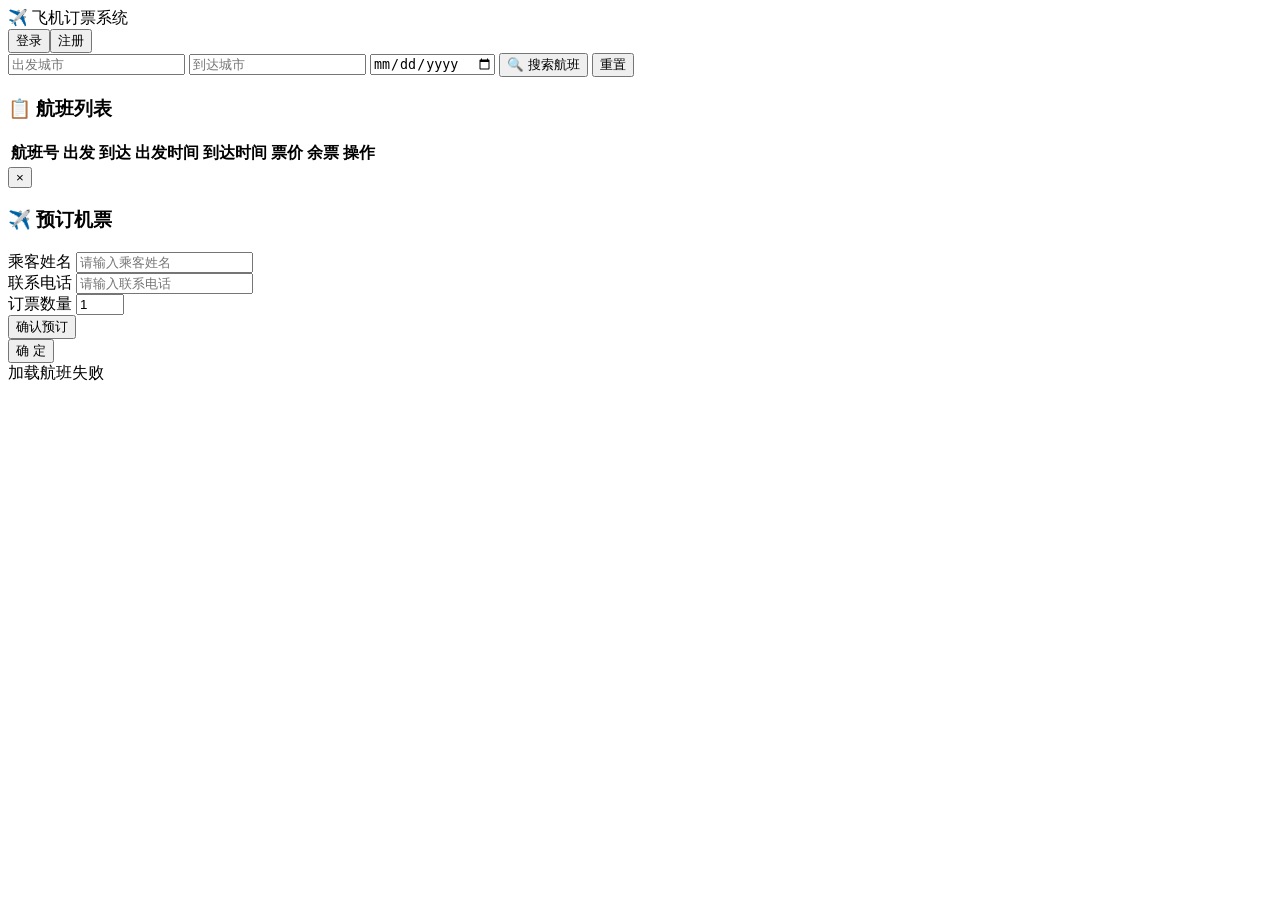
==== frontend/index.html @ c969a690 "feat: 飞机订票系统 — 基于 TiDB 分布式数据库 - TiDB 集群 (PD + 2 TiKV + TiDB) via Docker Compose - Go 后端 REST API (Gi" ====
<!DOCTYPE html>
<html lang="zh-CN">
<head>
    <meta charset="UTF-8">
    <meta name="viewport" content="width=device-width, initial-scale=1.0">
    <title>飞机订票系统</title>
    <link rel="stylesheet" href="/static/style.css">
</head>
<body>
    <!-- 导航栏 -->
    <nav class="navbar">
        <span class="nav-brand">✈️ 飞机订票系统</span>
        <div class="nav-links" id="navLinks">
            <!-- JS 动态渲染 -->
        </div>
    </nav>

    <!-- 主内容 -->
    <div class="main-content">
        <!-- 搜索栏 -->
        <div class="search-bar">
            <input type="text" id="searchOrigin" placeholder="出发城市">
            <input type="text" id="searchDest" placeholder="到达城市">
            <input type="date" id="searchDate">
            <button class="btn btn-primary" onclick="searchFlights()">🔍 搜索航班</button>
            <button class="btn btn-outline" onclick="resetSearch()">重置</button>
        </div>

        <!-- 航班列表 -->
        <div class="flights-card">
            <h3>📋 航班列表</h3>
            <table>
                <thead>
                    <tr>
                        <th>航班号</th>
                        <th>出发</th>
                        <th>到达</th>
                        <th>出发时间</th>
                        <th>到达时间</th>
                        <th>票价</th>
                        <th>余票</th>
                        <th>操作</th>
                    </tr>
                </thead>
                <tbody id="flightsBody">
                    <!-- JS 动态渲染 -->
                </tbody>
            </table>
        </div>
    </div>

    <!-- 预订模态框 -->
    <div class="modal-overlay" id="bookingOverlay">
        <div class="modal">
            <button class="modal-close" onclick="closeBooking()">&times;</button>
            <h3>✈️ 预订机票</h3>
            <div id="bookingFlightInfo" style="margin-bottom:16px;font-size:14px;color:var(--text-secondary)"></div>
            <form id="bookingForm">
                <div class="form-group">
                    <label for="passengerName">乘客姓名</label>
                    <input type="text" id="passengerName" placeholder="请输入乘客姓名" required>
                </div>
                <div class="form-group">
                    <label for="passengerPhone">联系电话</label>
                    <input type="text" id="passengerPhone" placeholder="请输入联系电话" required>
                </div>
                <div class="form-group">
                    <label for="seatCount">订票数量</label>
                    <input type="number" id="seatCount" min="1" max="10" value="1" required>
                </div>
                <div class="form-error" id="bookingError"></div>
                <button type="submit" class="btn btn-primary">确认预订</button>
            </form>
        </div>
    </div>

    <!-- 预订结果模态框 -->
    <div class="modal-overlay" id="resultOverlay">
        <div class="modal">
            <div class="booking-result" id="bookingResult">
                <!-- JS 动态渲染 -->
            </div>
            <button class="btn btn-primary" onclick="closeResult()">确 定</button>
        </div>
    </div>

    <script>
    // ===== 全局状态 =====
    let currentFlightId = null;
    let currentFlightPrice = null;

    // ===== 初始化 =====
    document.addEventListener('DOMContentLoaded', function() {
        renderNav();
        searchFlights();
    });

    // ===== 导航栏 =====
    function renderNav() {
        var nav = document.getElementById('navLinks');
        var token = localStorage.getItem('token');
        var username = localStorage.getItem('username');

        if (token) {
            nav.innerHTML =
                '<span class="nav-user-info">👤 ' + escapeHtml(username) + '</span>' +
                '<button class="btn btn-outline btn-sm" onclick="logout()">退出</button>';
        } else {
            nav.innerHTML =
                '<a href="/login"><button class="btn btn-outline btn-sm">登录</button></a>' +
                '<a href="/register"><button class="btn btn-primary btn-sm">注册</button></a>';
        }
    }

    function logout() {
        localStorage.removeItem('token');
        localStorage.removeItem('username');
        renderNav();
        searchFlights();
        showToast('已退出登录', 'success');
    }

    // ===== 航班搜索 =====
    async function searchFlights() {
        var origin = document.getElementById('searchOrigin').value.trim();
        var dest = document.getElementById('searchDest').value.trim();
        var date = document.getElementById('searchDate').value;

        var params = new URLSearchParams();
        if (origin) params.set('origin', origin);
        if (dest) params.set('destination', dest);
        if (date) params.set('date', date);

        try {
            var resp = await fetch('/api/flights?' + params.toString());
            var data = await resp.json();
            renderFlights(data.flights || []);
        } catch (err) {
            showToast('加载航班失败', 'error');
        }
    }

    function resetSearch() {
        document.getElementById('searchOrigin').value = '';
        document.getElementById('searchDest').value = '';
        document.getElementById('searchDate').value = '';
        searchFlights();
    }

    function renderFlights(flights) {
        var body = document.getElementById('flightsBody');

        if (flights.length === 0) {
            body.innerHTML = '<tr class="empty-row"><td colspan="8">😕 没有找到符合条件的航班</td></tr>';
            return;
        }

        body.innerHTML = flights.map(function(f) {
            var seatsClass = f.available_seats <= 10 ? 'seats-low' : '';
            return '<tr>' +
                '<td><strong>' + escapeHtml(f.flight_no) + '</strong></td>' +
                '<td>' + escapeHtml(f.origin) + '</td>' +
                '<td>' + escapeHtml(f.destination) + '</td>' +
                '<td>' + formatTime(f.departure_time) + '</td>' +
                '<td>' + formatTime(f.arrival_time) + '</td>' +
                '<td class="price">¥' + f.price.toFixed(0) + '</td>' +
                '<td class="' + seatsClass + '">' + f.available_seats + '</td>' +
                '<td><button class="btn btn-primary btn-sm" onclick="openBooking(' + f.id + ', \'' + escapeHtml(f.flight_no) + '\', ' + f.price + ', ' + f.available_seats + ')">预订</button></td>' +
                '</tr>';
        }).join('');
    }

    // ===== 预订流程 =====
    function openBooking(flightId, flightNo, price, available) {
        if (!localStorage.getItem('token')) {
            showToast('请先登录后再预订', 'error');
            setTimeout(function() { window.location.href = '/login'; }, 1000);
            return;
        }

        if (available <= 0) {
            showToast('该航班已无余票', 'error');
            return;
        }

        currentFlightId = flightId;
        currentFlightPrice = price;

        document.getElementById('bookingFlightInfo').innerHTML =
            '<strong>' + escapeHtml(flightNo) + '</strong> &nbsp;|&nbsp; ¥' + price.toFixed(0) + ' /张 &nbsp;|&nbsp; 剩余 ' + available + ' 座';
        document.getElementById('seatCount').max = available;
        document.getElementById('bookingError').textContent = '';
        document.getElementById('bookingForm').reset();
        document.getElementById('seatCount').value = 1;

        document.getElementById('bookingOverlay').classList.add('active');
    }

    function closeBooking() {
        document.getElementById('bookingOverlay').classList.remove('active');
        currentFlightId = null;
    }

    document.getElementById('bookingForm').addEventListener('submit', async function(e) {
        e.preventDefault();
        var errorEl = document.getElementById('bookingError');
        errorEl.textContent = '';

        var submitBtn = this.querySelector('button[type="submit"]');
        submitBtn.textContent = '提交中...';
        submitBtn.disabled = true;

        try {
            var resp = await fetch('/api/bookings', {
                method: 'POST',
                headers: {
                    'Content-Type': 'application/json',
                    'Authorization': 'Bearer ' + localStorage.getItem('token')
                },
                body: JSON.stringify({
                    flight_id: currentFlightId,
                    passenger_name: document.getElementById('passengerName').value,
                    passenger_phone: document.getElementById('passengerPhone').value,
                    seat_count: parseInt(document.getElementById('seatCount').value)
                })
            });

            var data = await resp.json();

            if (resp.ok) {
                closeBooking();
                showResult(data);
                searchFlights(); // 刷新航班列表
            } else {
                errorEl.textContent = data.error || '预订失败';
            }
        } catch (err) {
            errorEl.textContent = '网络错误，请稍后重试';
        } finally {
            submitBtn.textContent = '确认预订';
            submitBtn.disabled = false;
        }
    });

    function showResult(data) {
        document.getElementById('bookingResult').innerHTML =
            '<h3>✅ 预订成功！</h3>' +
            '<p style="margin:8px 0;color:var(--text-secondary)">请保存您的预订号：</p>' +
            '<div class="booking-no">' + escapeHtml(data.booking.booking_no) + '</div>' +
            '<p style="margin-top:12px;font-size:14px;color:var(--text-secondary)">' +
            '乘客：' + escapeHtml(data.booking.passenger_name) + ' &nbsp;|&nbsp; ' +
            data.booking.seat_count + '张 &nbsp;|&nbsp; ¥' + data.booking.total_price.toFixed(0) +
            '</p>';
        document.getElementById('resultOverlay').classList.add('active');
    }

    function closeResult() {
        document.getElementById('resultOverlay').classList.remove('active');
    }

    // ===== 工具函数 =====
    function formatTime(iso) {
        if (!iso) return '-';
        var d = new Date(iso);
        var year = d.getFullYear();
        var month = String(d.getMonth() + 1).padStart(2, '0');
        var day = String(d.getDate()).padStart(2, '0');
        var hour = String(d.getHours()).padStart(2, '0');
        var min = String(d.getMinutes()).padStart(2, '0');
        return year + '-' + month + '-' + day + ' ' + hour + ':' + min;
    }

    function escapeHtml(str) {
        if (!str) return '';
        return String(str)
            .replace(/&/g, '&amp;')
            .replace(/</g, '&lt;')
            .replace(/>/g, '&gt;')
            .replace(/"/g, '&quot;')
            .replace(/'/g, '&#39;');
    }

    function showToast(msg, type) {
        var toast = document.createElement('div');
        toast.className = 'toast toast-' + (type || 'success');
        toast.textContent = msg;
        document.body.appendChild(toast);
        setTimeout(function() {
            toast.style.opacity = '0';
            toast.style.transition = 'opacity 0.3s';
            setTimeout(function() { toast.remove(); }, 300);
        }, 2500);
    }

    // 点击遮罩关闭模态框
    document.getElementById('bookingOverlay').addEventListener('click', function(e) {
        if (e.target === this) closeBooking();
    });
    document.getElementById('resultOverlay').addEventListener('click', function(e) {
        if (e.target === this) closeResult();
    });

    // ESC 关闭模态框
    document.addEventListener('keydown', function(e) {
        if (e.key === 'Escape') {
            closeBooking();
            closeResult();
        }
    });

    // 搜索框回车触发搜索
    document.getElementById('searchOrigin').addEventListener('keydown', function(e) {
        if (e.key === 'Enter') searchFlights();
    });
    document.getElementById('searchDest').addEventListener('keydown', function(e) {
        if (e.key === 'Enter') searchFlights();
    });
    document.getElementById('searchDate').addEventListener('change', function() {
        searchFlights();
    });
    </script>
</body>
</html>
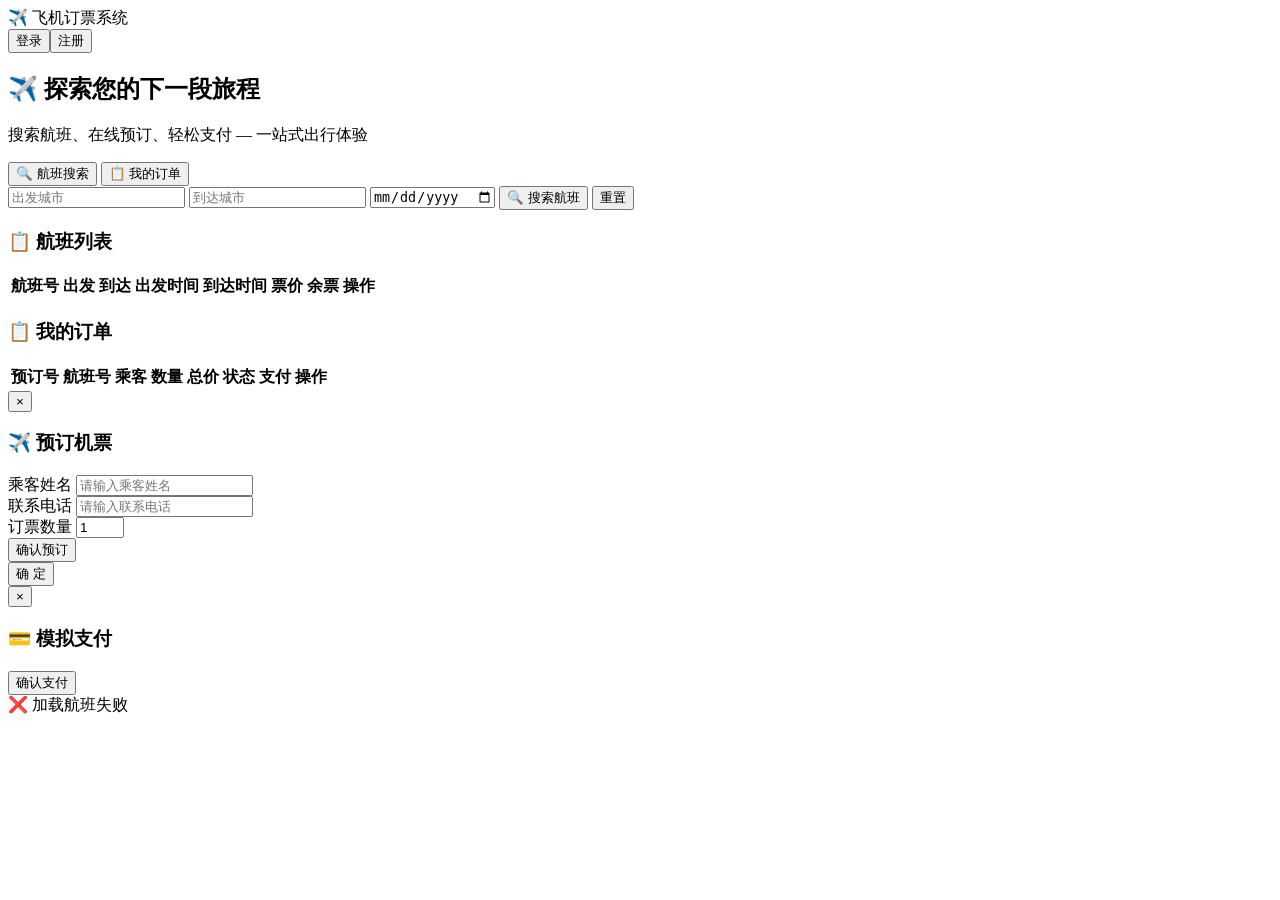
==== commit a7b3b19d: "feat: 用户角色系统 + 支付功能 + 管理后台 + UI美化 - 数据库: users表加role, bookings表加user_id, 新增payments表 - 角色: 普通用户(搜索/订" ====
--- a/frontend/index.html
+++ b/frontend/index.html
@@ -17,35 +17,72 @@
 
     <!-- 主内容 -->
     <div class="main-content">
-        <!-- 搜索栏 -->
-        <div class="search-bar">
-            <input type="text" id="searchOrigin" placeholder="出发城市">
-            <input type="text" id="searchDest" placeholder="到达城市">
-            <input type="date" id="searchDate">
-            <button class="btn btn-primary" onclick="searchFlights()">🔍 搜索航班</button>
-            <button class="btn btn-outline" onclick="resetSearch()">重置</button>
-        </div>
-
-        <!-- 航班列表 -->
-        <div class="flights-card">
-            <h3>📋 航班列表</h3>
-            <table>
-                <thead>
-                    <tr>
-                        <th>航班号</th>
-                        <th>出发</th>
-                        <th>到达</th>
-                        <th>出发时间</th>
-                        <th>到达时间</th>
-                        <th>票价</th>
-                        <th>余票</th>
-                        <th>操作</th>
-                    </tr>
-                </thead>
-                <tbody id="flightsBody">
-                    <!-- JS 动态渲染 -->
-                </tbody>
-            </table>
+        <!-- 欢迎横幅 -->
+        <div class="hero-banner">
+            <h2>✈️ 探索您的下一段旅程</h2>
+            <p>搜索航班、在线预订、轻松支付 — 一站式出行体验</p>
+        </div>
+
+        <!-- 标签页导航 -->
+        <div class="tabs">
+            <button class="tab-btn active" onclick="switchTab('search')">🔍 航班搜索</button>
+            <button class="tab-btn" onclick="switchTab('orders')">📋 我的订单</button>
+        </div>
+
+        <!-- 航班搜索面板 -->
+        <div class="tab-panel active" id="panel-search">
+            <div class="search-bar">
+                <input type="text" id="searchOrigin" placeholder="出发城市">
+                <input type="text" id="searchDest" placeholder="到达城市">
+                <input type="date" id="searchDate">
+                <button class="btn btn-primary" onclick="searchFlights()">🔍 搜索航班</button>
+                <button class="btn btn-outline" onclick="resetSearch()">重置</button>
+            </div>
+
+            <div class="flights-card">
+                <h3>📋 航班列表</h3>
+                <table>
+                    <thead>
+                        <tr>
+                            <th>航班号</th>
+                            <th>出发</th>
+                            <th>到达</th>
+                            <th>出发时间</th>
+                            <th>到达时间</th>
+                            <th>票价</th>
+                            <th>余票</th>
+                            <th>操作</th>
+                        </tr>
+                    </thead>
+                    <tbody id="flightsBody">
+                        <!-- JS 动态渲染 -->
+                    </tbody>
+                </table>
+            </div>
+        </div>
+
+        <!-- 我的订单面板 -->
+        <div class="tab-panel" id="panel-orders">
+            <div class="flights-card">
+                <h3>📋 我的订单</h3>
+                <table>
+                    <thead>
+                        <tr>
+                            <th>预订号</th>
+                            <th>航班号</th>
+                            <th>乘客</th>
+                            <th>数量</th>
+                            <th>总价</th>
+                            <th>状态</th>
+                            <th>支付</th>
+                            <th>操作</th>
+                        </tr>
+                    </thead>
+                    <tbody id="myOrdersBody">
+                        <!-- JS 动态渲染 -->
+                    </tbody>
+                </table>
+            </div>
         </div>
     </div>
 
@@ -84,26 +121,56 @@
         </div>
     </div>
 
+    <!-- 支付确认模态框 -->
+    <div class="modal-overlay" id="payOverlay">
+        <div class="modal">
+            <button class="modal-close" onclick="closePay()">&times;</button>
+            <h3>💳 模拟支付</h3>
+            <div id="payInfo" style="margin:16px 0;font-size:14px;color:var(--text-secondary)"></div>
+            <div class="form-error" id="payError"></div>
+            <button class="btn btn-primary" id="payConfirmBtn" onclick="confirmPay()">确认支付</button>
+        </div>
+    </div>
+
     <script>
     // ===== 全局状态 =====
     let currentFlightId = null;
     let currentFlightPrice = null;
+    let currentPayBookingNo = null;
+    let allFlightsCache = {}; // 缓存航班信息 {flight_id: flight}
 
     // ===== 初始化 =====
     document.addEventListener('DOMContentLoaded', function() {
+        // 管理员跳转到后台
+        if (localStorage.getItem('role') === 'admin') {
+            window.location.href = '/admin';
+            return;
+        }
         renderNav();
         searchFlights();
     });
+
+    // ===== 标签页切换 =====
+    function switchTab(name) {
+        document.querySelectorAll('.tab-btn').forEach(function(btn, i) {
+            btn.classList.toggle('active', (name === 'search' && i === 0) || (name === 'orders' && i === 1));
+        });
+        document.getElementById('panel-search').classList.toggle('active', name === 'search');
+        document.getElementById('panel-orders').classList.toggle('active', name === 'orders');
+        if (name === 'orders') loadMyOrders();
+    }
 
     // ===== 导航栏 =====
     function renderNav() {
         var nav = document.getElementById('navLinks');
         var token = localStorage.getItem('token');
         var username = localStorage.getItem('username');
+        var role = localStorage.getItem('role');
 
         if (token) {
+            var roleBadge = role === 'admin' ? ' <span class="badge badge-admin">管理员</span>' : '';
             nav.innerHTML =
-                '<span class="nav-user-info">👤 ' + escapeHtml(username) + '</span>' +
+                '<span class="nav-user-info">👤 ' + escapeHtml(username) + roleBadge + '</span>' +
                 '<button class="btn btn-outline btn-sm" onclick="logout()">退出</button>';
         } else {
             nav.innerHTML =
@@ -115,6 +182,7 @@
     function logout() {
         localStorage.removeItem('token');
         localStorage.removeItem('username');
+        localStorage.removeItem('role');
         renderNav();
         searchFlights();
         showToast('已退出登录', 'success');
@@ -134,7 +202,10 @@
         try {
             var resp = await fetch('/api/flights?' + params.toString());
             var data = await resp.json();
-            renderFlights(data.flights || []);
+            var flights = data.flights || [];
+            // 缓存航班信息
+            flights.forEach(function(f) { allFlightsCache[f.id] = f; });
+            renderFlights(flights);
         } catch (err) {
             showToast('加载航班失败', 'error');
         }
@@ -258,6 +329,176 @@
         document.getElementById('resultOverlay').classList.remove('active');
     }
 
+    // ===== 我的订单 =====
+    async function loadMyOrders() {
+        var token = localStorage.getItem('token');
+        if (!token) {
+            document.getElementById('myOrdersBody').innerHTML =
+                '<tr class="empty-row"><td colspan="8">请先<a href="/login">登录</a>后查看订单</td></tr>';
+            return;
+        }
+
+        try {
+            var resp = await fetch('/api/bookings', {
+                headers: { 'Authorization': 'Bearer ' + token }
+            });
+            var data = await resp.json();
+
+            if (!resp.ok) {
+                document.getElementById('myOrdersBody').innerHTML =
+                    '<tr class="empty-row"><td colspan="8">加载失败：' + escapeHtml(data.error || '') + '</td></tr>';
+                return;
+            }
+
+            renderMyOrders(data.bookings || []);
+        } catch (err) {
+            document.getElementById('myOrdersBody').innerHTML =
+                '<tr class="empty-row"><td colspan="8">网络错误，请稍后重试</td></tr>';
+        }
+    }
+
+    async function renderMyOrders(bookings) {
+        var body = document.getElementById('myOrdersBody');
+
+        if (bookings.length === 0) {
+            body.innerHTML = '<tr class="empty-row"><td colspan="8">📭 还没有任何订单</td></tr>';
+            return;
+        }
+
+        // 收集所有需要的航班 ID
+        var flightIds = bookings.map(function(b) { return b.flight_id; });
+        var uncachedIds = flightIds.filter(function(id) { return !allFlightsCache[id]; });
+
+        // 批量加载未缓存的航班
+        if (uncachedIds.length > 0) {
+            for (var i = 0; i < uncachedIds.length; i++) {
+                try {
+                    var resp = await fetch('/api/flights/' + uncachedIds[i]);
+                    if (resp.ok) {
+                        var data = await resp.json();
+                        if (data.flight) allFlightsCache[data.flight.id] = data.flight;
+                    }
+                } catch (e) { /* skip */ }
+            }
+        }
+
+        // 获取所有支付状态
+        var paymentMap = {};
+        try {
+            // 逐个检查支付（通过预订号获取详情）
+            for (var j = 0; j < bookings.length; j++) {
+                var b = bookings[j];
+                if (b.status === 'confirmed') {
+                    try {
+                        var payResp = await fetch('/api/bookings/' + b.booking_no, {
+                            headers: { 'Authorization': 'Bearer ' + localStorage.getItem('token') }
+                        });
+                        if (payResp.ok) {
+                            var payData = await payResp.json();
+                            // 在后台查询 payment 信息（通过专门的查询）
+                            // 这里简化：通过 /api/ping 暂时没法查 payment
+                            // 我们改用另一种方式，直接通过 GET booking 返回 booking 信息，payment 信息通过前端展示
+                        }
+                    } catch(e) {}
+                }
+            }
+        } catch(e) {}
+
+        body.innerHTML = bookings.map(function(b) {
+            var flight = allFlightsCache[b.flight_id];
+            var flightNo = flight ? flight.flight_no : '航班#' + b.flight_id;
+            var statusClass = b.status === 'cancelled' ? 'status-cancelled' : '';
+            var paymentBtn = '';
+            var cancelBtn = '';
+
+            if (b.status === 'confirmed') {
+                paymentBtn = '<button class="btn btn-primary btn-sm" onclick="openPay(\'' + escapeHtml(b.booking_no) + '\', ' + b.total_price + ')">💳 支付</button>';
+                cancelBtn = '<button class="btn btn-outline btn-sm" style="color:var(--danger);border-color:var(--danger)" onclick="cancelMyOrder(\'' + escapeHtml(b.booking_no) + '\')">取消</button>';
+            }
+
+            return '<tr>' +
+                '<td><code style="font-size:12px;background:#F8FAFC;padding:3px 8px;border-radius:4px">' + escapeHtml(b.booking_no.substring(0, 8)) + '...</code></td>' +
+                '<td><strong>' + escapeHtml(flightNo) + '</strong></td>' +
+                '<td>' + escapeHtml(b.passenger_name) + '</td>' +
+                '<td>' + b.seat_count + '张</td>' +
+                '<td class="price">¥' + b.total_price.toFixed(0) + '</td>' +
+                '<td><span class="status-badge ' + (b.status === 'confirmed' ? 'status-paid' : 'status-cancelled') + '">' + (b.status === 'confirmed' ? '✅ 已确认' : '已取消') + '</span></td>' +
+                '<td>' + paymentBtn + '</td>' +
+                '<td><div class="btn-group">' + cancelBtn + '</div></td>' +
+                '</tr>';
+        }).join('');
+    }
+
+    async function cancelMyOrder(bookingNo) {
+        if (!confirm('确定要取消此订单吗？')) return;
+
+        try {
+            var resp = await fetch('/api/bookings/' + bookingNo, {
+                method: 'DELETE',
+                headers: { 'Authorization': 'Bearer ' + localStorage.getItem('token') }
+            });
+            var data = await resp.json();
+
+            if (resp.ok) {
+                showToast('订单已取消', 'success');
+                loadMyOrders();
+                searchFlights();
+            } else {
+                showToast(data.error || '取消失败', 'error');
+            }
+        } catch (err) {
+            showToast('网络错误', 'error');
+        }
+    }
+
+    // ===== 模拟支付 =====
+    function openPay(bookingNo, amount) {
+        currentPayBookingNo = bookingNo;
+        document.getElementById('payInfo').innerHTML =
+            '<div class="pay-summary">' +
+            '<p style="color:var(--text-secondary);font-size:13px;margin-bottom:8px">支付金额</p>' +
+            '<div class="amount">¥' + amount.toFixed(0) + '</div>' +
+            '<p style="margin-top:8px;font-size:12px;color:var(--text-muted)">预订号: ' + escapeHtml(bookingNo.substring(0, 8)) + '...</p>' +
+            '</div>' +
+            '<p style="text-align:center;font-size:13px;color:var(--text-muted)">💡 模拟支付环境，点击即完成支付</p>';
+        document.getElementById('payError').textContent = '';
+        document.getElementById('payOverlay').classList.add('active');
+    }
+
+    function closePay() {
+        document.getElementById('payOverlay').classList.remove('active');
+        currentPayBookingNo = null;
+    }
+
+    async function confirmPay() {
+        var btn = document.getElementById('payConfirmBtn');
+        var errorEl = document.getElementById('payError');
+        btn.textContent = '支付中...';
+        btn.disabled = true;
+        errorEl.textContent = '';
+
+        try {
+            var resp = await fetch('/api/bookings/' + currentPayBookingNo + '/pay', {
+                method: 'POST',
+                headers: { 'Authorization': 'Bearer ' + localStorage.getItem('token') }
+            });
+            var data = await resp.json();
+
+            if (resp.ok) {
+                closePay();
+                showToast('✅ 支付成功！', 'success');
+                loadMyOrders();
+            } else {
+                errorEl.textContent = data.error || '支付失败';
+            }
+        } catch (err) {
+            errorEl.textContent = '网络错误，请稍后重试';
+        } finally {
+            btn.textContent = '确认支付';
+            btn.disabled = false;
+        }
+    }
+
     // ===== 工具函数 =====
     function formatTime(iso) {
         if (!iso) return '-';
@@ -281,15 +522,17 @@
     }
 
     function showToast(msg, type) {
+        var icons = { success: '✅', error: '❌', warning: '⚠️' };
+        var icon = icons[type] || '';
         var toast = document.createElement('div');
         toast.className = 'toast toast-' + (type || 'success');
-        toast.textContent = msg;
+        toast.innerHTML = '<span>' + icon + '</span> ' + msg;
         document.body.appendChild(toast);
         setTimeout(function() {
             toast.style.opacity = '0';
             toast.style.transition = 'opacity 0.3s';
             setTimeout(function() { toast.remove(); }, 300);
-        }, 2500);
+        }, 3000);
     }
 
     // 点击遮罩关闭模态框
@@ -298,6 +541,9 @@
     });
     document.getElementById('resultOverlay').addEventListener('click', function(e) {
         if (e.target === this) closeResult();
+    });
+    document.getElementById('payOverlay').addEventListener('click', function(e) {
+        if (e.target === this) closePay();
     });
 
     // ESC 关闭模态框
@@ -305,6 +551,7 @@
         if (e.key === 'Escape') {
             closeBooking();
             closeResult();
+            closePay();
         }
     });
 
